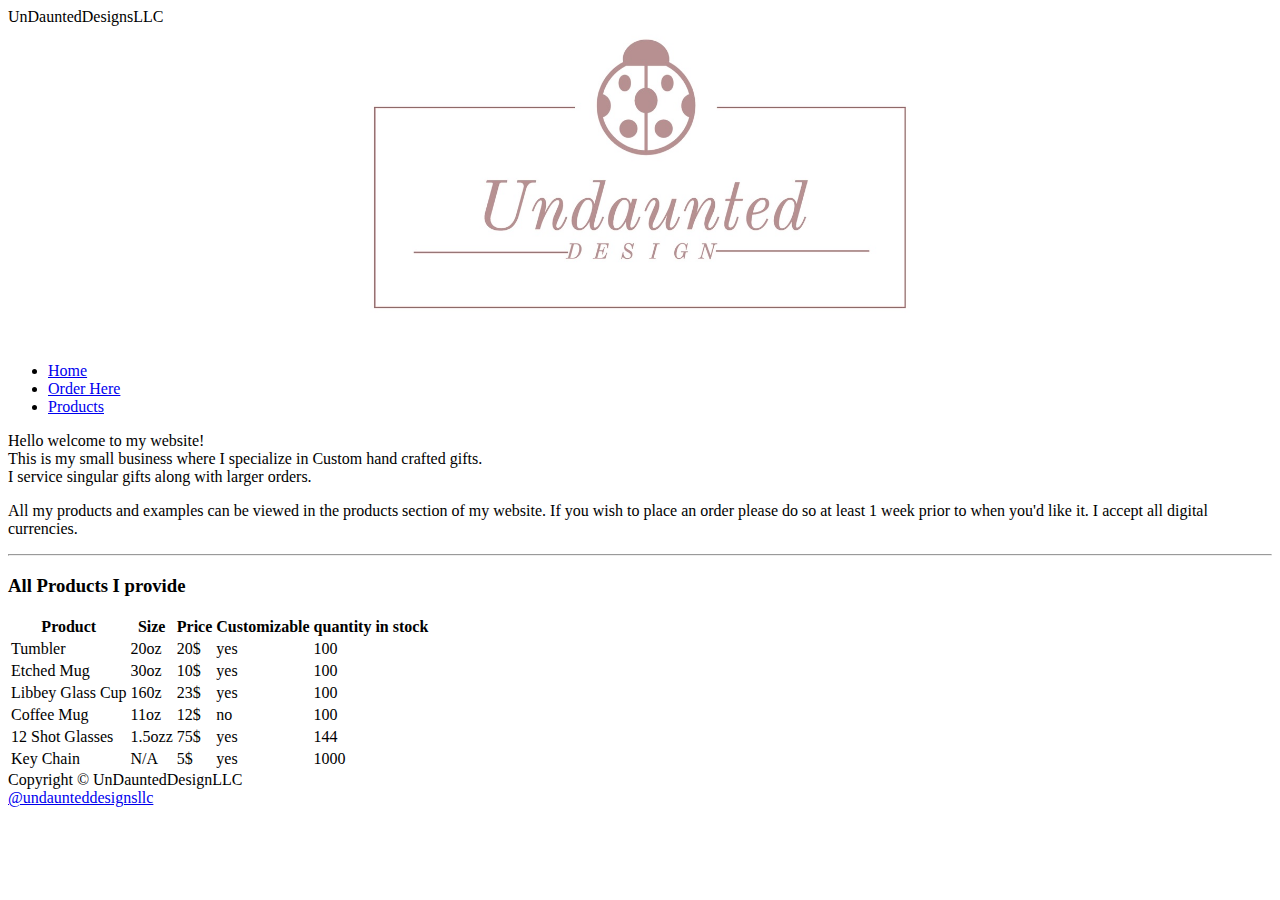
==== index.html @ fc2df2a9 "Added files" ====
<!DOCTYPE html>
<html lang="en">

<head>
    <meta charset="UTF-8">
    <meta name="viewport" content="width=device-width, initial-scale=1.0">
    <title>UnDauntedDesignLLC Home</title>
    <link rel="stylesheet" href="Undaunted.css">
</head>

<body>
    <div id="wrapper">
        <header>
            UnDauntedDesignsLLC
        </header>
        <div>
            <img src="images/undaunted.jpg" style="width: 100%;" alt="Logo">
        </div>
        <nav>
            <div class="btn.hover">
                <ul>
                    <li><a href="index.html">Home</a></li>
                    <li><a href="orders.html">Order Here</a> </li>
                    <li><a href="products.html">Products</a> </li>
                </ul>
            </div>
        </nav>
        <main>
            <p>Hello welcome to my website!<br>This is my small business where I specialize in Custom hand crafted
                gifts.<br>
                I service singular gifts along with larger orders.
            </p>
            <P>All my products and examples can be viewed in the products section of my website.
                If you wish to place an order please do so at least 1 week prior to when you'd like it. I accept all
                digital currencies.
            </P>
            <hr>
            <h3>All Products I provide</h3>
            <table>
                <tr>
                    <th>Product</th>
                    <th>Size</th>
                    <th>Price</th>
                    <th>Customizable</th>
                    <th>quantity in stock</th>
                </tr>
                <tr>
                    <td>Tumbler</td>
                    <td>20oz </td>
                    <td>20$</td>
                    <td>yes</td>
                    <td>100</td>
                </tr>
                <tr>
                    <td>Etched Mug</td>
                    <td>30oz </td>
                    <td>10$</td>
                    <td>yes</td>
                    <td>100</td>
                </tr>
                <tr>
                    <td>Libbey Glass Cup</td>
                    <td>160z </td>
                    <td>23$</td>
                    <td>yes</td>
                    <td>100</td>
                </tr>
                <tr>
                    <td>Coffee Mug</td>
                    <td>11oz </td>
                    <td>12$</td>
                    <td>no</td>
                    <td>100</td>
                </tr>
                <tr>
                    <td>12 Shot Glasses</td>
                    <td>1.5ozz </td>
                    <td>75$</td>
                    <td>yes</td>
                    <td>144</td>
                </tr>
                <tr>
                    <td>Key Chain </td>
                    <td>N/A </td>
                    <td>5$</td>
                    <td>yes</td>
                    <td>1000</td>
                </tr>
            </table>

        </main>
        <footer>
            Copyright &copy; UnDauntedDesignLLC
            <br>
            <a href="mailto:@undaunteddesignsllc">@undaunteddesignsllc</a>
        </footer>
    </div>
</body>

</html>
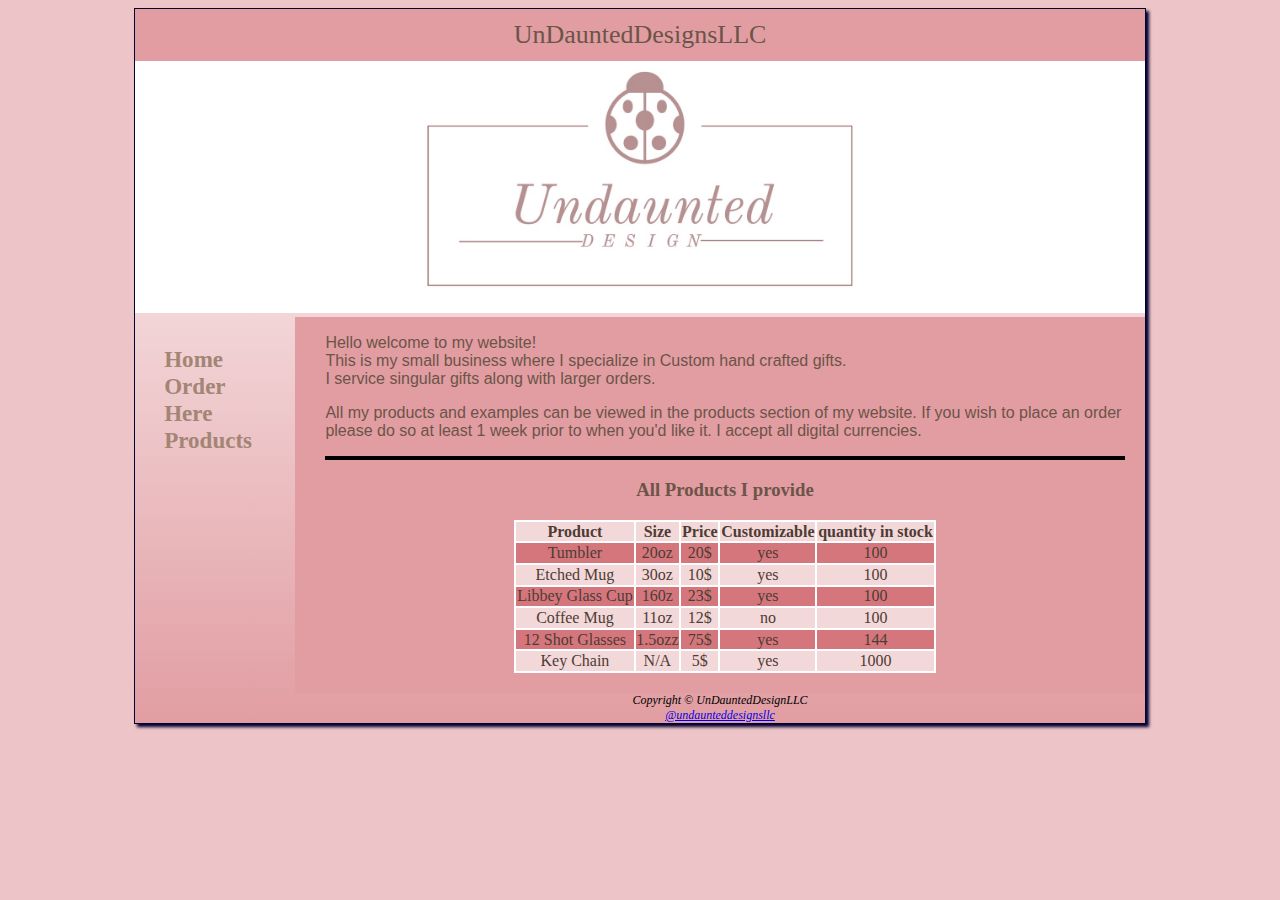
==== commit b094e421: "Update index.html" ====
--- a/index.html
+++ b/index.html
@@ -5,7 +5,7 @@
     <meta charset="UTF-8">
     <meta name="viewport" content="width=device-width, initial-scale=1.0">
     <title>UnDauntedDesignLLC Home</title>
-    <link rel="stylesheet" href="Undaunted.css">
+    <link rel="stylesheet" href="undaunted.css">
 </head>
 
 <body>
@@ -97,4 +97,4 @@
     </div>
 </body>
 
-</html>+</html>
--- a/undaunted.css
+++ b/undaunted.css
@@ -0,0 +1,156 @@
+header {
+    text-align: center;
+    background-color: #e19da2;
+    ;
+    color: #6c5448;
+    line-height: 200%;
+    font-size: 26px;
+    font-family: Georgia, 'Times New Roman', Times, serif;
+}
+
+nav {
+
+    font-weight: bold;
+    padding: 1.5em;
+    font-size: 120%;
+    float: left;
+    width: 150px;
+
+
+}
+
+nav ul {
+    list-style-type: none;
+    margin: 0;
+    padding-left: 0;
+    font-size: 1.2em;
+}
+
+nav a {
+    text-decoration: none;
+    
+    
+    
+}
+
+nav a:link {
+    color: #a38575;
+    
+}
+
+nav a:hover {
+    color: red;
+    transition: 2s;
+}
+
+nav a:visited {
+    color: #6c5448;
+}
+
+main {
+    display: block;
+    padding: 1px 20px 20px 30px;
+    overflow: auto;
+    margin-left: 160px;
+    background-color: #e19da2;
+    font-family: Georgia, 'Times New Roman', Times, serif;
+    color: #6c5448;
+
+}
+
+label {
+    float: left;
+    display: block;
+    text-align: right;
+    width: 140px;
+    padding-right: 5px;
+}
+
+input,
+textarea,
+select {
+    display: block;
+    margin-bottom: 20px;
+}
+
+body {
+    background-color: #edc4c7;
+    height: 100%;
+}
+
+h3 {
+    font-family: Georgia, 'Times New Roman', Times, serif;
+    text-align: center;
+    color: #6c5448;
+}
+
+dt {
+    font-family: Georgia, 'Times New Roman', Times, serif;
+    font-weight: bold;
+    color: #6c5448;
+
+}
+
+dd {
+    font-family: Arial, Helvetica, sans-serif;
+    color: #8a6a5c;
+}
+
+footer {
+    font-size: 75%;
+    text-align: center;
+    font-style: italic;
+    font-family: Georgia, 'Times New Roman', Times, serif;
+    margin-left: 160px;
+}
+
+p {
+    font-family: Arial, Helvetica, sans-serif;
+    color: #6c5448;
+}
+
+hr {
+    border: 2px solid #000000;
+}
+
+table {
+    border: 2px solid #ffffff;
+    border-collapse: collapse;
+    margin-left: auto;
+    margin-right: auto;
+}
+
+td,
+th {
+    padding: .05em;
+    border: 2px solid #ffffff;
+    color: #4d3c33;
+    text-align: center;
+}
+
+tr:nth-of-type(odd) {
+    background-color: #f3d8da;
+}
+
+tr:nth-of-type(even) {
+    background-color: #d5767d;
+}
+
+#wrapper {
+    background-color: #e19da2;
+    min-width: 960px;
+    max-width: 2048px;
+    width: 80%;
+    box-shadow: 3px 3px 3px #000033;
+    margin-left: auto;
+    margin-right: auto;
+    border: 1px solid #000033;
+    background-image: linear-gradient(to bottom, #ffffff, #e19da2);
+    background-repeat: no-repeat;
+}
+.btn.hover{
+    transform: translateY(-10px);
+}
+* {
+    box-sizing: border-box;
+}